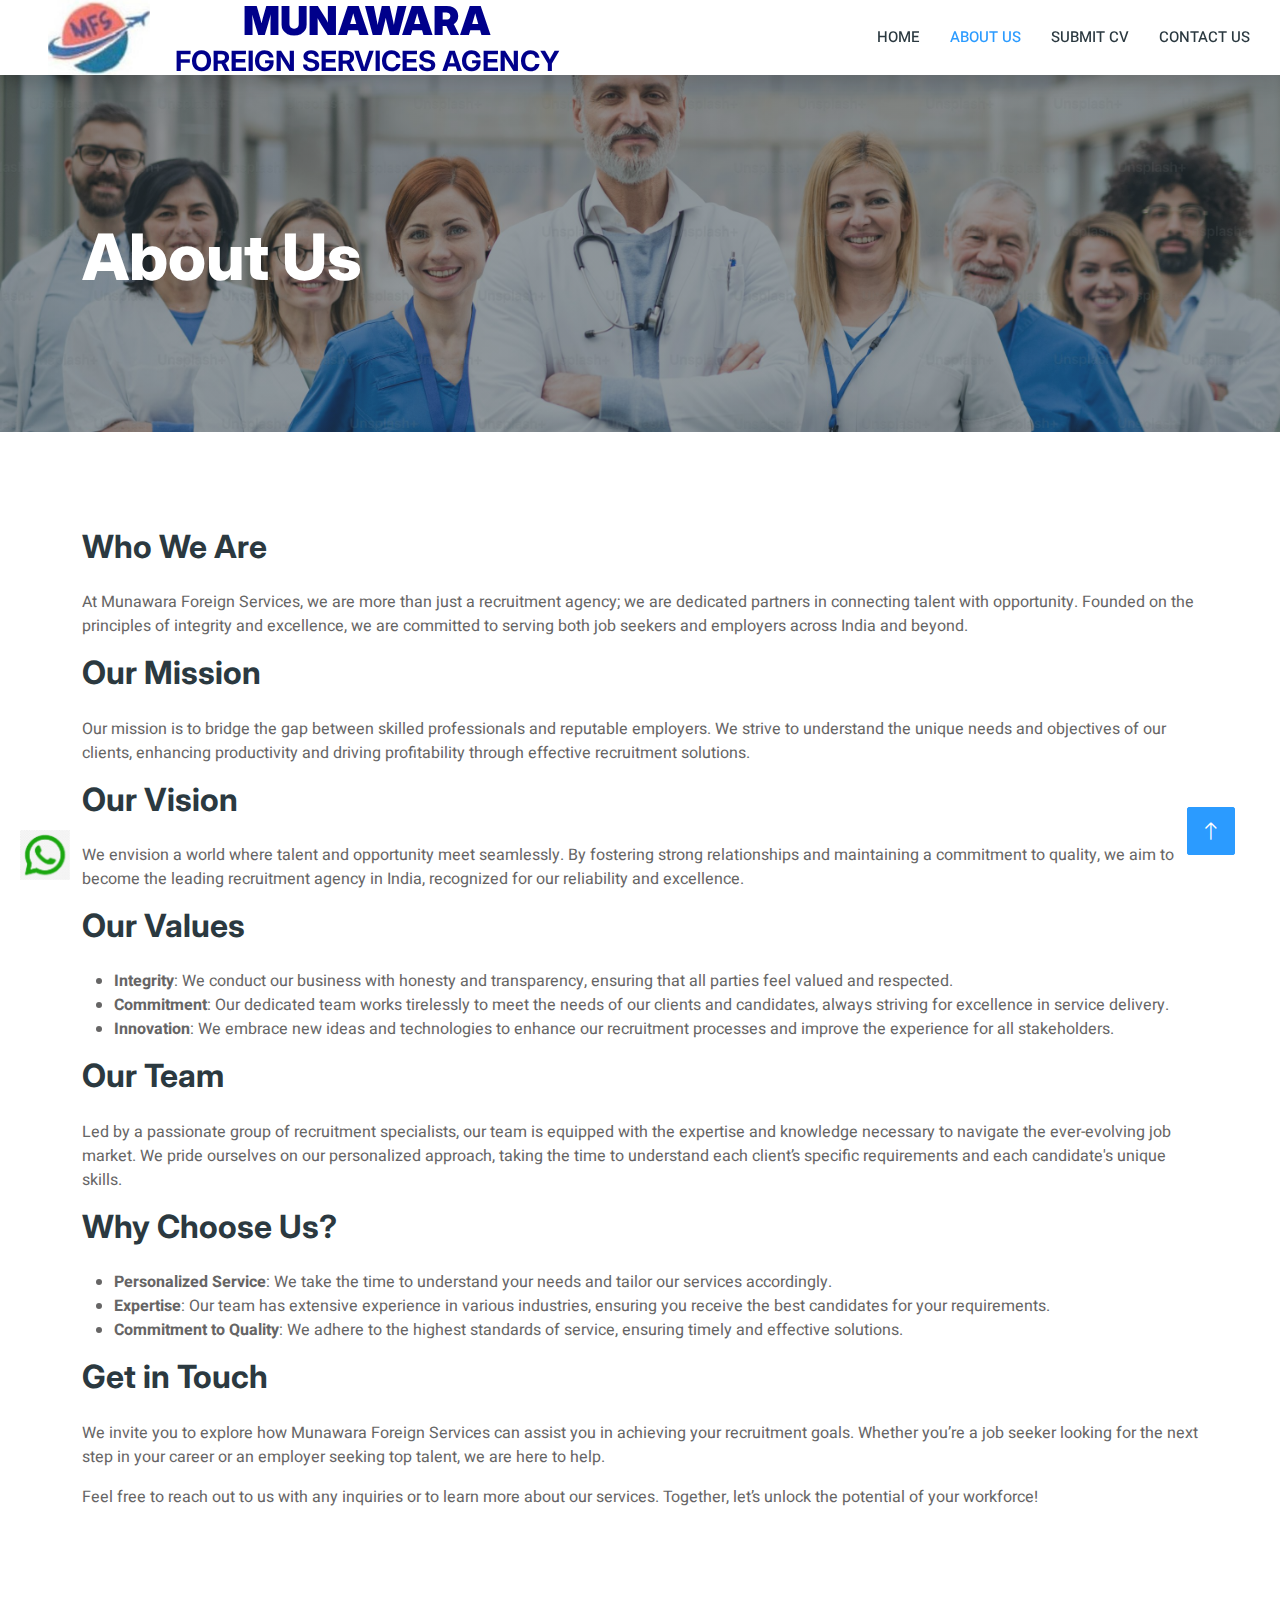
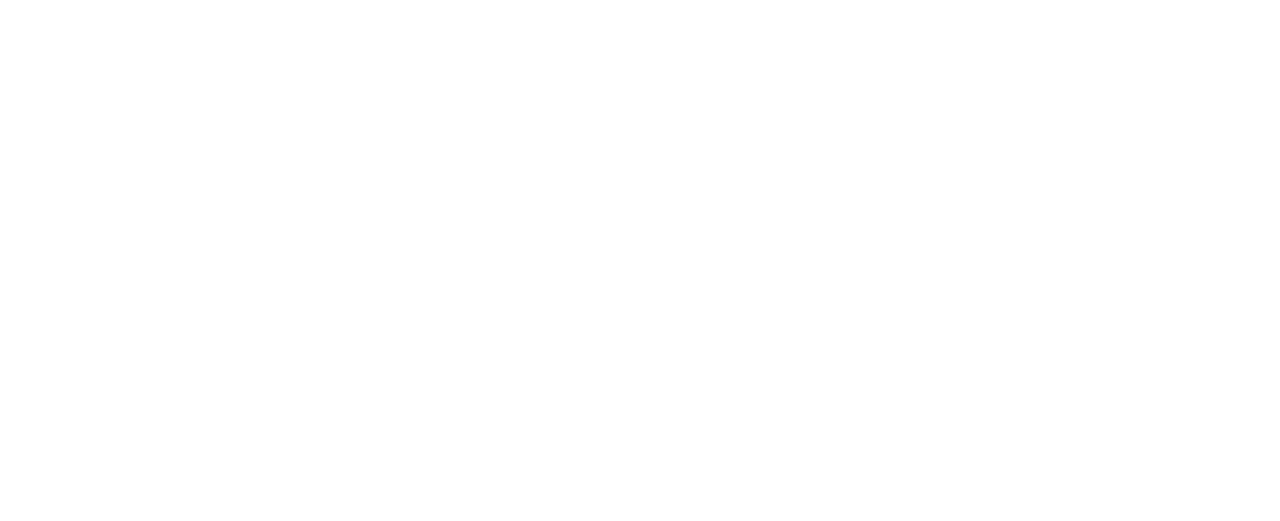
==== about.html @ ba039fb8 "added country code in whatsapp" ====
<!DOCTYPE html>
<html lang="en">

<head>
    <meta charset="utf-8">
    <title>Munawara Foriegn Services</title>
    <meta content="width=device-width, initial-scale=1.0" name="viewport">
    <meta content="" name="keywords">
    <meta content="" name="description">

    <!-- Favicon -->
    <link href="img/favicon.ico" rel="icon">

    <!-- Google Web Fonts -->
    <link rel="preconnect" href="https://fonts.googleapis.com">
    <link rel="preconnect" href="https://fonts.gstatic.com" crossorigin>
    <link href="https://fonts.googleapis.com/css2?family=Heebo:wght@400;500;600&family=Inter:wght@700;800&display=swap" rel="stylesheet">
    
    <!-- Icon Font Stylesheet -->
    <link href="https://cdnjs.cloudflare.com/ajax/libs/font-awesome/5.10.0/css/all.min.css" rel="stylesheet">
    <link href="https://cdn.jsdelivr.net/npm/bootstrap-icons@1.4.1/font/bootstrap-icons.css" rel="stylesheet">

    <!-- Libraries Stylesheet -->
    <link href="lib/animate/animate.min.css" rel="stylesheet">
    <link href="lib/owlcarousel/assets/owl.carousel.min.css" rel="stylesheet">

    <!-- Customized Bootstrap Stylesheet -->
    <link href="css/bootstrap.min.css" rel="stylesheet">

    <!-- Template Stylesheet -->
    <link href="css/style.css" rel="stylesheet">
</head>

<body>
    <div class="container-xxl bg-white p-0">
        <!-- Spinner Start -->
        <div id="spinner" class="show bg-white position-fixed translate-middle w-100 vh-100 top-50 start-50 d-flex align-items-center justify-content-center">
            <div class="spinner-border text-secondary" style="width: 3rem; height: 3rem;" role="status">
                <span class="sr-only">Loading...</span>
            </div>
        </div>
        <!-- Spinner End -->


        <!-- Navbar Start -->
        <nav class="navbar navbar-expand-lg bg-white navbar-light shadow sticky-top p-0">
            <a href="index.html" class="navbar-brand d-flex align-items-center text-center py-0 px-4 px-lg-5">
                <img src="img/mfs-logo.jpg" alt="Company Logo" class="company-logo">
                <div class="brand-text">
                    <h1 class="m-0 " style="color: darkblue;"><b>MUNAWARA</b></h1>
                    <h3 class="m-0 " style=" color: darkblue;">FOREIGN SERVICES AGENCY</h3>
                </div>
				
            </a>
            <button type="button" class="navbar-toggler me-4" data-bs-toggle="collapse" data-bs-target="#navbarCollapse">
                <span class="navbar-toggler-icon"></span>
            </button>
            <div class="collapse navbar-collapse" id="navbarCollapse">
                <div class="navbar-nav ms-auto p-4 p-lg-0">
                    <a href="index.html" class="nav-item nav-link ">Home</a>
                    <a href="about.html" class="nav-item nav-link active">About US</a>
                    <a href="job-list.html" class="nav-item nav-link">Submit CV</a>
                    <a href="contact.html" class="nav-item nav-link">Contact US</a>
                </div>
                
            </div>
        </nav>
        <!-- Navbar End -->
        <a href="https://wa.me/+918008033007" target="_blank" class="whatsapp-link">
            <img src="img/whatslogo1.png" alt="WhatsApp">
            
        </a>

        <!-- Header Start -->
        <div class="container-xxl py-5 bg-dark page-header mb-5">
            <div class="container my-5 pt-5 pb-4">
                <h1 class="display-3 text-white mb-3 animated slideInDown">About Us</h1>
            </div>
        </div>
        <!-- Header End -->

 <!-- About Us Content Start -->
 <div class="container py-5">
    <h2 class="mb-4">Who We Are</h2>
    <p>At Munawara Foreign Services, we are more than just a recruitment agency; we are dedicated partners in connecting talent with opportunity. Founded on the principles of integrity and excellence, we are committed to serving both job seekers and employers across India and beyond.</p>

    <h2 class="mb-4">Our Mission</h2>
    <p>Our mission is to bridge the gap between skilled professionals and reputable employers. We strive to understand the unique needs and objectives of our clients, enhancing productivity and driving profitability through effective recruitment solutions.</p>

    <h2 class="mb-4">Our Vision</h2>
    <p>We envision a world where talent and opportunity meet seamlessly. By fostering strong relationships and maintaining a commitment to quality, we aim to become the leading recruitment agency in India, recognized for our reliability and excellence.</p>

    <h2 class="mb-4">Our Values</h2>
    <ul>
        <li><strong>Integrity</strong>: We conduct our business with honesty and transparency, ensuring that all parties feel valued and respected.</li>
        <li><strong>Commitment</strong>: Our dedicated team works tirelessly to meet the needs of our clients and candidates, always striving for excellence in service delivery.</li>
        <li><strong>Innovation</strong>: We embrace new ideas and technologies to enhance our recruitment processes and improve the experience for all stakeholders.</li>
    </ul>

    <h2 class="mb-4">Our Team</h2>
    <p>Led by a passionate group of recruitment specialists, our team is equipped with the expertise and knowledge necessary to navigate the ever-evolving job market. We pride ourselves on our personalized approach, taking the time to understand each client’s specific requirements and each candidate's unique skills.</p>

    <h2 class="mb-4">Why Choose Us?</h2>
    <ul>
        <li><strong>Personalized Service</strong>: We take the time to understand your needs and tailor our services accordingly.</li>
        <li><strong>Expertise</strong>: Our team has extensive experience in various industries, ensuring you receive the best candidates for your requirements.</li>
        <li><strong>Commitment to Quality</strong>: We adhere to the highest standards of service, ensuring timely and effective solutions.</li>
    </ul>

    <h2 class="mb-4">Get in Touch</h2>
    <p>We invite you to explore how Munawara Foreign Services can assist you in achieving your recruitment goals. Whether you’re a job seeker looking for the next step in your career or an employer seeking top talent, we are here to help.</p>
    <p>Feel free to reach out to us with any inquiries or to learn more about our services. Together, let’s unlock the potential of your workforce!</p>
</div>
<!-- About Us Content End -->

       

       <!-- Footer Start -->
        <div class="container-fluid bg-dark text-white-50 footer pt-5 mt-5 wow fadeIn" data-wow-delay="0.1s">
            <div class="container py-5">
                <div class="row g-5">
                    
                    <div class="col-lg-3 col-md-6">
                        <h5 class="text-white mb-4">Contact</h5>
                        <p class="mb-2"><i class="fa fa-map-marker-alt me-3"></i><span>Flat No.3E,
                            3rd Floor,<br>Yeturu Towers,
                            A.C.Guards,<br>
                            Lakdikapul,Hyderabad,<br>Telangana-500004</span></p>
                        <p class="mb-2"><i class="fa fa-phone-alt me-3"></i>040-29344007<br> &nbsp;&nbsp;&nbsp;&nbsp;&nbsp;+91 8008033007</p>
                        <p class="mb-2"><i class="fa fa-envelope me-3"></i>munavarahr@gmail.com</p>
                        <div class="d-flex pt-2">
                            <a class="btn btn-outline-light btn-social" href=""><i class="fab fa-twitter"></i></a>
                            <a class="btn btn-outline-light btn-social" href=""><i class="fab fa-facebook-f"></i></a>
                            <a class="btn btn-outline-light btn-social" href=""><i class="fab fa-youtube"></i></a>
                            <a class="btn btn-outline-light btn-social" href=""><i class="fab fa-linkedin-in"></i></a>
                        </div>
                    </div>
                </div>
            </div>
            
            <div class="container">
                <div class="copyright">
                    <div class="row">
                        <div class="col-md-6 text-center text-md-start mb-3 mb-md-0">
                            Munawara. All Right Reserved. 
							
                        </div>
                        
                    </div>
                </div>
            </div>
        </div>
        <!-- Footer End -->

        <!-- Back to Top -->
        <a href="#" class="btn btn-lg btn-secondary btn-lg-square back-to-top"><i class="bi bi-arrow-up"></i></a>
    </div>

    <!-- JavaScript Libraries -->
    <script src="https://code.jquery.com/jquery-3.4.1.min.js"></script>
    <script src="https://cdn.jsdelivr.net/npm/bootstrap@5.0.0/dist/js/bootstrap.bundle.min.js"></script>
    <script src="lib/wow/wow.min.js"></script>
    <script src="lib/easing/easing.min.js"></script>
    <script src="lib/waypoints/waypoints.min.js"></script>
    <script src="lib/owlcarousel/owl.carousel.min.js"></script>

    <!-- Template Javascript -->
    <script src="js/main.js"></script>
</body>

</html>
---- css/style.css ----
:root {
    
	--primary: #2B9BFF;
    --secondary: #00B074;
    --light: #EFFDF5;
    --dark: #2B3940;
}

.whatsapp-link img {
    width: 50px; /* Adjust the size as needed */
    height: 50px;
    position: fixed; /* Keeps the icon in a fixed position */
    bottom: 20px; /* Adjust the position */
    left: 20px;
    z-index: 1000; /* Ensures it stays on top */
}


/* Change the border color of input fields on focus */
input:focus, textarea:focus {
    border-color: blue !important;
    box-shadow: 0 0 5px blue; /* Optional: adds a glow effect */
}


.back-to-top {
    position: fixed;
    display: none;
    right: 45px;
    bottom: 45px;
    z-index: 99;
}



#spinner {
    opacity: 0;
    visibility: hidden;
    transition: opacity .5s ease-out, visibility 0s linear .5s;
    z-index: 99999;
}

#spinner.show {
    transition: opacity .5s ease-out, visibility 0s linear 0s;
    visibility: visible;
    opacity: 1;
}


/*** Button ***/
.btn {
    font-family: 'Inter', sans-serif;
    font-weight: 600;
    transition: .5s;
}

.btn.btn-primary,
.btn.btn-secondary {
    color: #FFFFFF;
}

.btn-square {
    width: 38px;
    height: 38px;
}

.btn-sm-square {
    width: 32px;
    height: 32px;
}

.btn-lg-square {
    width: 48px;
    height: 48px;
}

.btn-square,
.btn-sm-square,
.btn-lg-square {
    padding: 0;
    display: flex;
    align-items: center;
    justify-content: center;
    font-weight: normal;
    border-radius: 2px;
}

.brand-text {
    
    font-weight: normal;
}

.company-logo {
    width: 100%;
    height: 100%;
    margin-right: 5%;
}

.navbar .dropdown-toggle::after {
    border: none;
    content: "\f107";
    font-family: "Font Awesome 5 Free";
    font-weight: 900;
    vertical-align: middle;
    margin-left: 5px;
    transition: .5s;
}

.navbar .dropdown-toggle[aria-expanded=true]::after {
    transform: rotate(-180deg);
}

.navbar-dark .navbar-nav .nav-link,
.navbar-light .navbar-nav .nav-link {
    margin-right: 30px;
    padding: 25px 0;
    color: #FFFFFF;
    font-size: 15px;
    text-transform: uppercase;
    outline: none;
}

.navbar-dark .navbar-nav .nav-link:hover,
.navbar-dark .navbar-nav .nav-link.active,
.navbar-light .navbar-nav .nav-link:hover,
.navbar-light .navbar-nav .nav-link.active {
    color: var(--primary);
}

@media (max-width: 991.98px) {
    .navbar-dark .navbar-nav .nav-link,
    .navbar-light .navbar-nav .nav-link {
        margin-right: 0;
        padding: 10px 0;
        font-size: 12px; /* Decrease font size for mobile */
    }

    .navbar-light .navbar-nav {
        border-top: 1px solid #EEEEEE;
    }

    .brand-text {
        font-size: 12px; /* Decrease font size for brand text */
        text-align: center; /* Center text */
    }

    .company-logo {
        width: 80px; /* Adjust logo size */
    }
}

.navbar-light .navbar-brand,
.navbar-light a.btn {
    height: 75px;
}

.navbar-light .navbar-nav .nav-link {
    color: var(--dark);
    font-weight: 500;
}

.navbar-light.sticky-top {
    top: -100px;
    transition: .5s;
}

@media (min-width: 992px) {
    .navbar .nav-item .dropdown-menu {
        display: block;
        top: 100%;
        margin-top: 0;
        transform: rotateX(-75deg);
        transform-origin: 0% 0%;
        opacity: 0;
        visibility: hidden;
        transition: .5s;
    }

    .navbar .nav-item:hover .dropdown-menu {
        transform: rotateX(0deg);
        visibility: visible;
        transition: .5s;
        opacity: 1;
    }
}

/*** Header ***/
.header-carousel .owl-carousel-item {
    height: 500px; /* Adjust this value as needed */
    overflow: hidden; /* Hide overflow content */
}

.header-carousel .owl-carousel-item img {
    height: 100%; /* Make the image fill the height of the container */
    width: 100%; /* Ensure the image takes full width */
    object-fit: cover; /* Cover the entire area without distortion */
    display: block; /* Remove any gaps below the image */
}

/* Adjustments for smaller screens */
@media (max-width: 768px) {
    .header-carousel .owl-carousel-item {
        height: 200px; /* Adjust this value for smaller screens */
    }
    
    .header-carousel .owl-carousel-item img {
        height: 100%; /* Maintain fill */
        object-fit: cover; /* Cover the area */
    }
}
.header-carousel .owl-nav {
    position: absolute;
    top: 50%;
    right: 8%;
    transform: translateY(-50%);
    display: flex;
    flex-direction: column;
}

.header-carousel .owl-nav .owl-prev,
.header-carousel .owl-nav .owl-next {
    margin: 7px 0;
    width: 45px;
    height: 45px;
    display: flex;
    align-items: center;
    justify-content: center;
    color: #FFFFFF;
    background: transparent;
    border: 1px solid #FFFFFF;
    border-radius: 2px;
    font-size: 22px;
    transition: .5s;
}

.header-carousel .owl-nav .owl-prev:hover,
.header-carousel .owl-nav .owl-next:hover {
    background: var(--primary);
    border-color: var(--primary);
}

.page-header {
    background: linear-gradient(rgba(43, 57, 64, .5), rgba(43, 57, 64, .5)), url(../img/carousel-1.jpg) center center no-repeat;
    background-size: cover;
}

.breadcrumb-item + .breadcrumb-item::before {
    color: var(--light);
}

/*** About ***/
.about-bg {
    background-image: -webkit-repeating-radial-gradient(center center, rgba(0, 0, 0, 0.2), rgba(0, 0, 0, 0.2) 1px, transparent 1px, transparent 100%);
    background-image: -moz-repeating-radial-gradient(center center, rgba(0, 0, 0, 0.2), rgba(0, 0, 0, 0.2) 1px, transparent 1px, transparent 100%);
    background-image: -ms-repeating-radial-gradient(center center, rgba(0, 0, 0, 0.2), rgba(0, 0, 0, 0.2) 1px, transparent 1px, transparent 100%);
    background-image: -o-repeating-radial-gradient(center center, rgba(0, 0, 0, 0.2), rgba(0, 0, 0, 0.2) 1px, transparent 1px, transparent 100%);
    background-image: repeating-radial-gradient(center center, rgba(0, 0, 0, 0.2), rgba(0, 0, 0, 0.2) 1px, transparent 1px, transparent 100%);
    background-size: 5px 5px;
}


/*** Category ***/
.cat-item {
    display: block;
    box-shadow: 0 0 45px rgba(0, 0, 0, .08);
    border: 1px solid transparent;
    transition: .5s;
}

.cat-item:hover {
    border-color: rgba(0, 0, 0, .08);
    box-shadow: none;
}


/*** Job Listing ***/
.nav-pills .nav-item .active {
    border-bottom: 2px solid var(--primary);
}

.job-item {
    border: 1px solid transparent;
    border-radius: 2px;
    box-shadow: 0 0 45px rgba(0, 0, 0, .08);
    transition: .5s;
}

.job-item:hover {
    border-color: rgba(0, 0, 0, .08);
    box-shadow: none;
}


/*** Testimonial ***/
.testimonial-carousel .owl-item .testimonial-item,
.testimonial-carousel .owl-item.center .testimonial-item * {
    transition: .5s;
}

.testimonial-carousel .owl-item.center .testimonial-item {
    background: var(--primary) !important;
}

.testimonial-carousel .owl-item.center .testimonial-item * {
    color: #FFFFFF !important;
}

.testimonial-carousel .owl-dots {
    margin-top: 24px;
    display: flex;
    align-items: flex-end;
    justify-content: center;
}

.testimonial-carousel .owl-dot {
    position: relative;
    display: inline-block;
    margin: 0 5px;
    width: 15px;
    height: 15px;
    border: 5px solid var(--primary);
    border-radius: 2px;
    transition: .5s;
}

.testimonial-carousel .owl-dot.active {
    background: var(--dark);
    border-color: var(--primary);
}


/*** Footer ***/
.footer .btn.btn-social {
    margin-right: 5px;
    width: 35px;
    height: 35px;
    display: flex;
    align-items: center;
    justify-content: center;
    color: var(--light);
    border: 1px solid rgba(255,255,255,0.5);
    border-radius: 2px;
    transition: .3s;
}

.footer .btn.btn-social:hover {
    color: var(--primary);
    border-color: var(--light);
}

.footer .btn.btn-link {
    display: block;
    margin-bottom: 5px;
    padding: 0;
    text-align: left;
    font-size: 15px;
    font-weight: normal;
    text-transform: capitalize;
    transition: .3s;
}

.footer .btn.btn-link::before {
    position: relative;
    content: "\f105";
    font-family: "Font Awesome 5 Free";
    font-weight: 900;
    margin-right: 10px;
}

.footer .btn.btn-link:hover {
    letter-spacing: 1px;
    box-shadow: none;
}

.footer .form-control {
    border-color: rgba(255,255,255,0.5);
}

.footer .copyright {
    padding: 25px 0;
    font-size: 15px;
    border-top: 1px solid rgba(256, 256, 256, .1);
}

.footer .copyright a {
    color: var(--light);
}

.footer .footer-menu a {
    margin-right: 15px;
    padding-right: 15px;
    border-right: 1px solid rgba(255, 255, 255, .1);
}

.footer .footer-menu a:last-child {
    margin-right: 0;
    padding-right: 0;
    border-right: none;
}
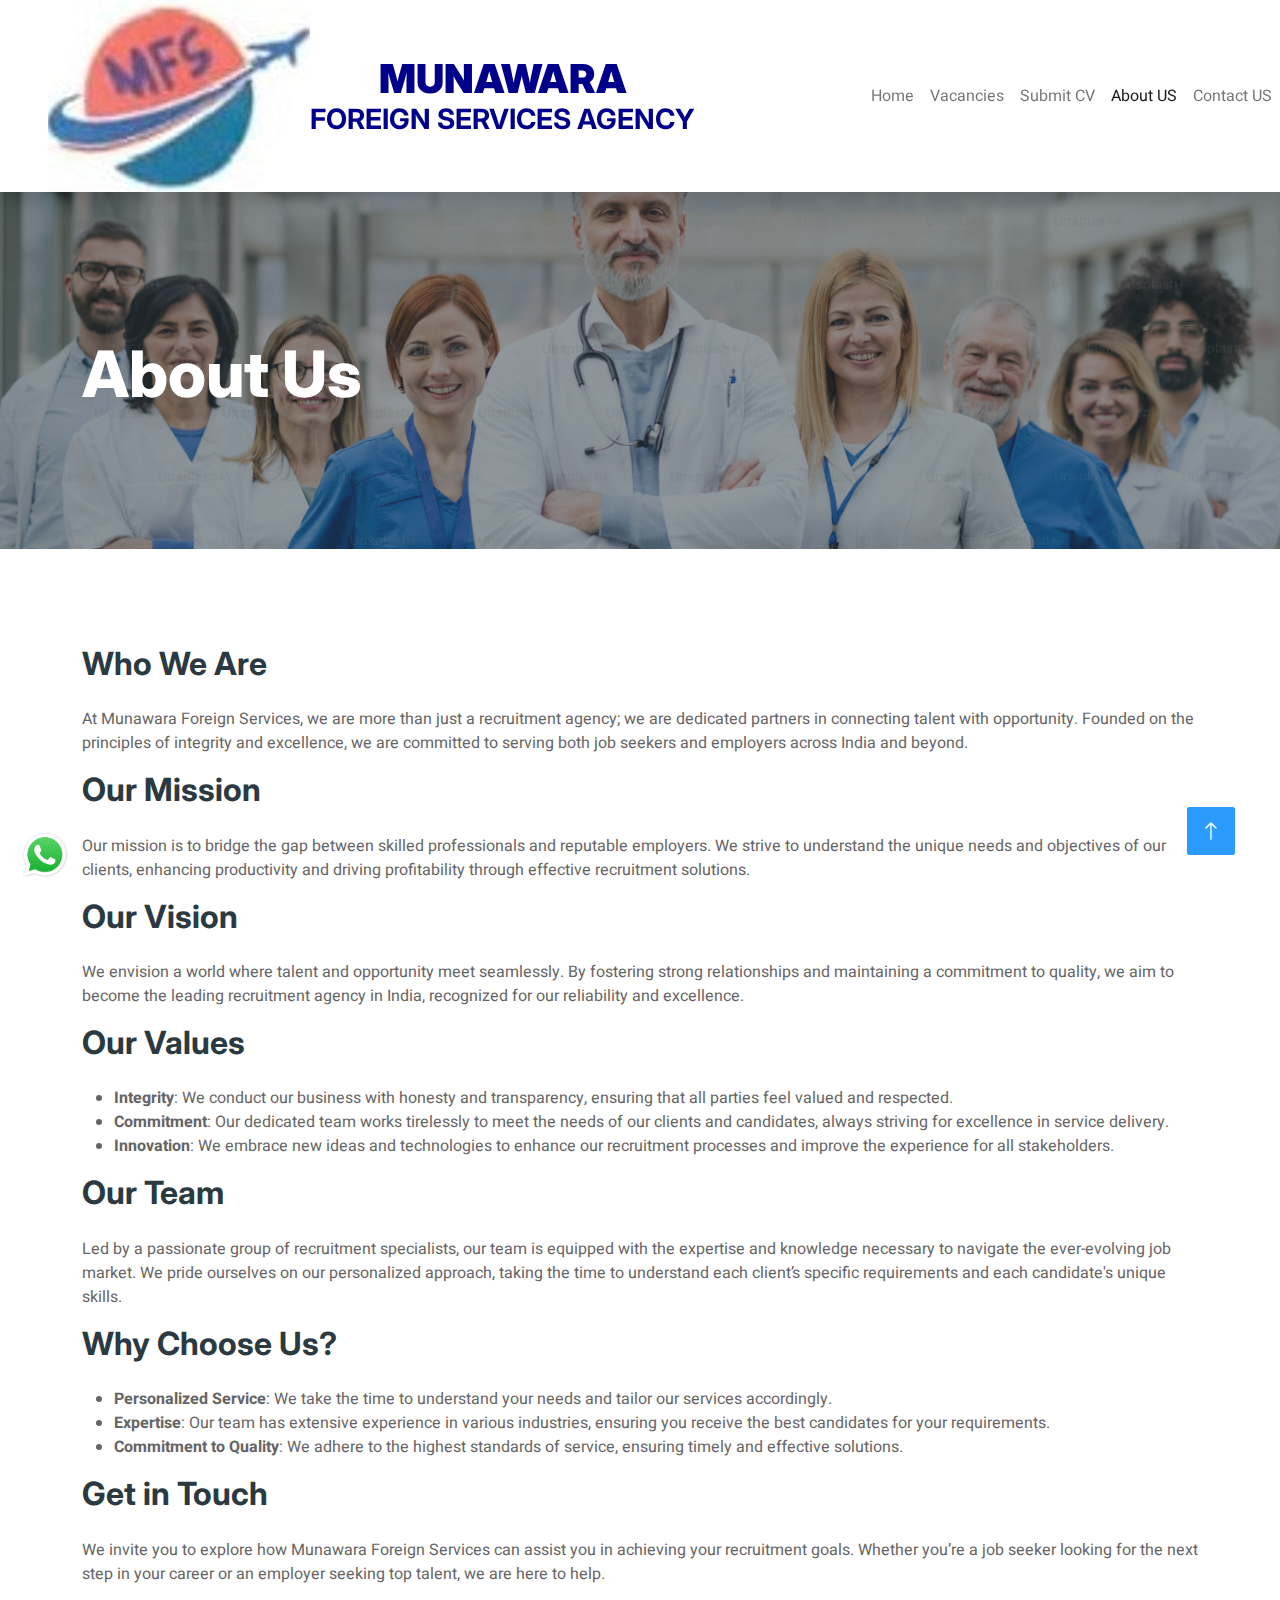
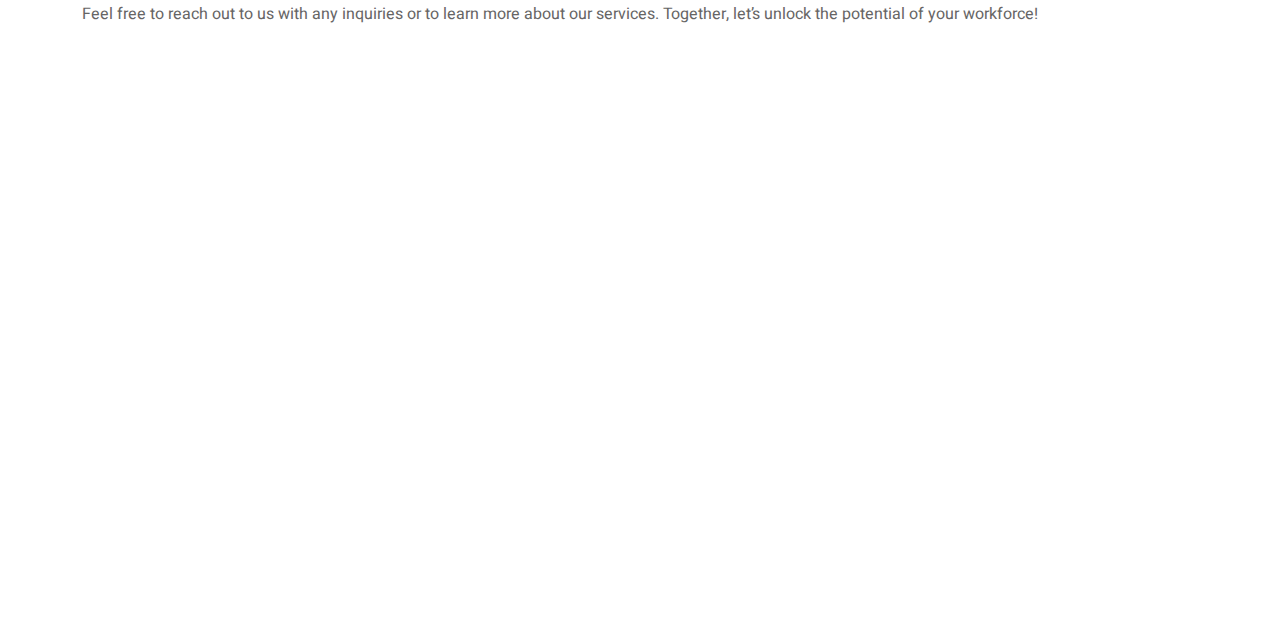
==== commit 778ca624: "changed css" ====
--- a/about.html
+++ b/about.html
@@ -58,8 +58,9 @@
             <div class="collapse navbar-collapse" id="navbarCollapse">
                 <div class="navbar-nav ms-auto p-4 p-lg-0">
                     <a href="index.html" class="nav-item nav-link ">Home</a>
+                    <a href="index.html" class="nav-item nav-link">Vacancies</a>
+                    <a href="job-list.html" class="nav-item nav-link">Submit CV</a>
                     <a href="about.html" class="nav-item nav-link active">About US</a>
-                    <a href="job-list.html" class="nav-item nav-link">Submit CV</a>
                     <a href="contact.html" class="nav-item nav-link">Contact US</a>
                 </div>
                 
--- a/css/style.css
+++ b/css/style.css
@@ -86,48 +86,41 @@
     border-radius: 2px;
 }
 
-.brand-text {
-    
-    font-weight: normal;
-}
-
-.company-logo {
+/* General styles for the navbar */
+.navbar {
     width: 100%;
-    height: 100%;
-    margin-right: 5%;
-}
-
-.navbar .dropdown-toggle::after {
-    border: none;
-    content: "\f107";
-    font-family: "Font Awesome 5 Free";
-    font-weight: 900;
-    vertical-align: middle;
-    margin-left: 5px;
-    transition: .5s;
-}
-
-.navbar .dropdown-toggle[aria-expanded=true]::after {
-    transform: rotate(-180deg);
-}
-
-.navbar-dark .navbar-nav .nav-link,
-.navbar-light .navbar-nav .nav-link {
-    margin-right: 30px;
-    padding: 25px 0;
-    color: #FFFFFF;
-    font-size: 15px;
-    text-transform: uppercase;
-    outline: none;
-}
-
-.navbar-dark .navbar-nav .nav-link:hover,
-.navbar-dark .navbar-nav .nav-link.active,
-.navbar-light .navbar-nav .nav-link:hover,
-.navbar-light .navbar-nav .nav-link.active {
-    color: var(--primary);
-}
-
+    overflow: hidden; /* Prevent overflow */
+}
+
+/* Styles for mobile devices */
+@media (max-width: 768px) {
+    .navbar-brand {
+        display: flex;
+        flex-direction: column;
+        align-items: center;
+    }
+
+    .navbar-nav {
+        display: flex;
+        flex-direction: column;
+        align-items: center;
+    }
+
+    .navbar-nav .nav-link {
+        padding: 10px 0; /* Adjust padding for better spacing */
+    }
+
+    .brand-text {
+        font-size: 12px; /* Decrease font size for brand text */
+        text-align: center; /* Center text */
+    }
+
+    .company-logo {
+        width: 80px; /* Adjust logo size */
+    }
+}
+
+/* Additional adjustments for better responsiveness */
 @media (max-width: 991.98px) {
     .navbar-dark .navbar-nav .nav-link,
     .navbar-light .navbar-nav .nav-link {
@@ -140,29 +133,20 @@
         border-top: 1px solid #EEEEEE;
     }
 
-    .brand-text {
-        font-size: 12px; /* Decrease font size for brand text */
-        text-align: center; /* Center text */
-    }
-
-    .company-logo {
-        width: 80px; /* Adjust logo size */
-    }
-}
-
-.navbar-light .navbar-brand,
-.navbar-light a.btn {
-    height: 75px;
-}
-
-.navbar-light .navbar-nav .nav-link {
-    color: var(--dark);
-    font-weight: 500;
-}
-
-.navbar-light.sticky-top {
-    top: -100px;
-    transition: .5s;
+    .navbar-light .navbar-brand,
+    .navbar-light a.btn {
+        height: 75px;
+    }
+
+    .navbar-light .navbar-nav .nav-link {
+        color: var(--dark);
+        font-weight: 500;
+    }
+
+    .navbar-light.sticky-top {
+        top: -100px;
+        transition: .5s;
+    }
 }
 
 @media (min-width: 992px) {
@@ -181,9 +165,9 @@
         transform: rotateX(0deg);
         visibility: visible;
         transition: .5s;
-        opacity: 1;
-    }
-}
+    }
+}
+
 
 /*** Header ***/
 .header-carousel .owl-carousel-item {
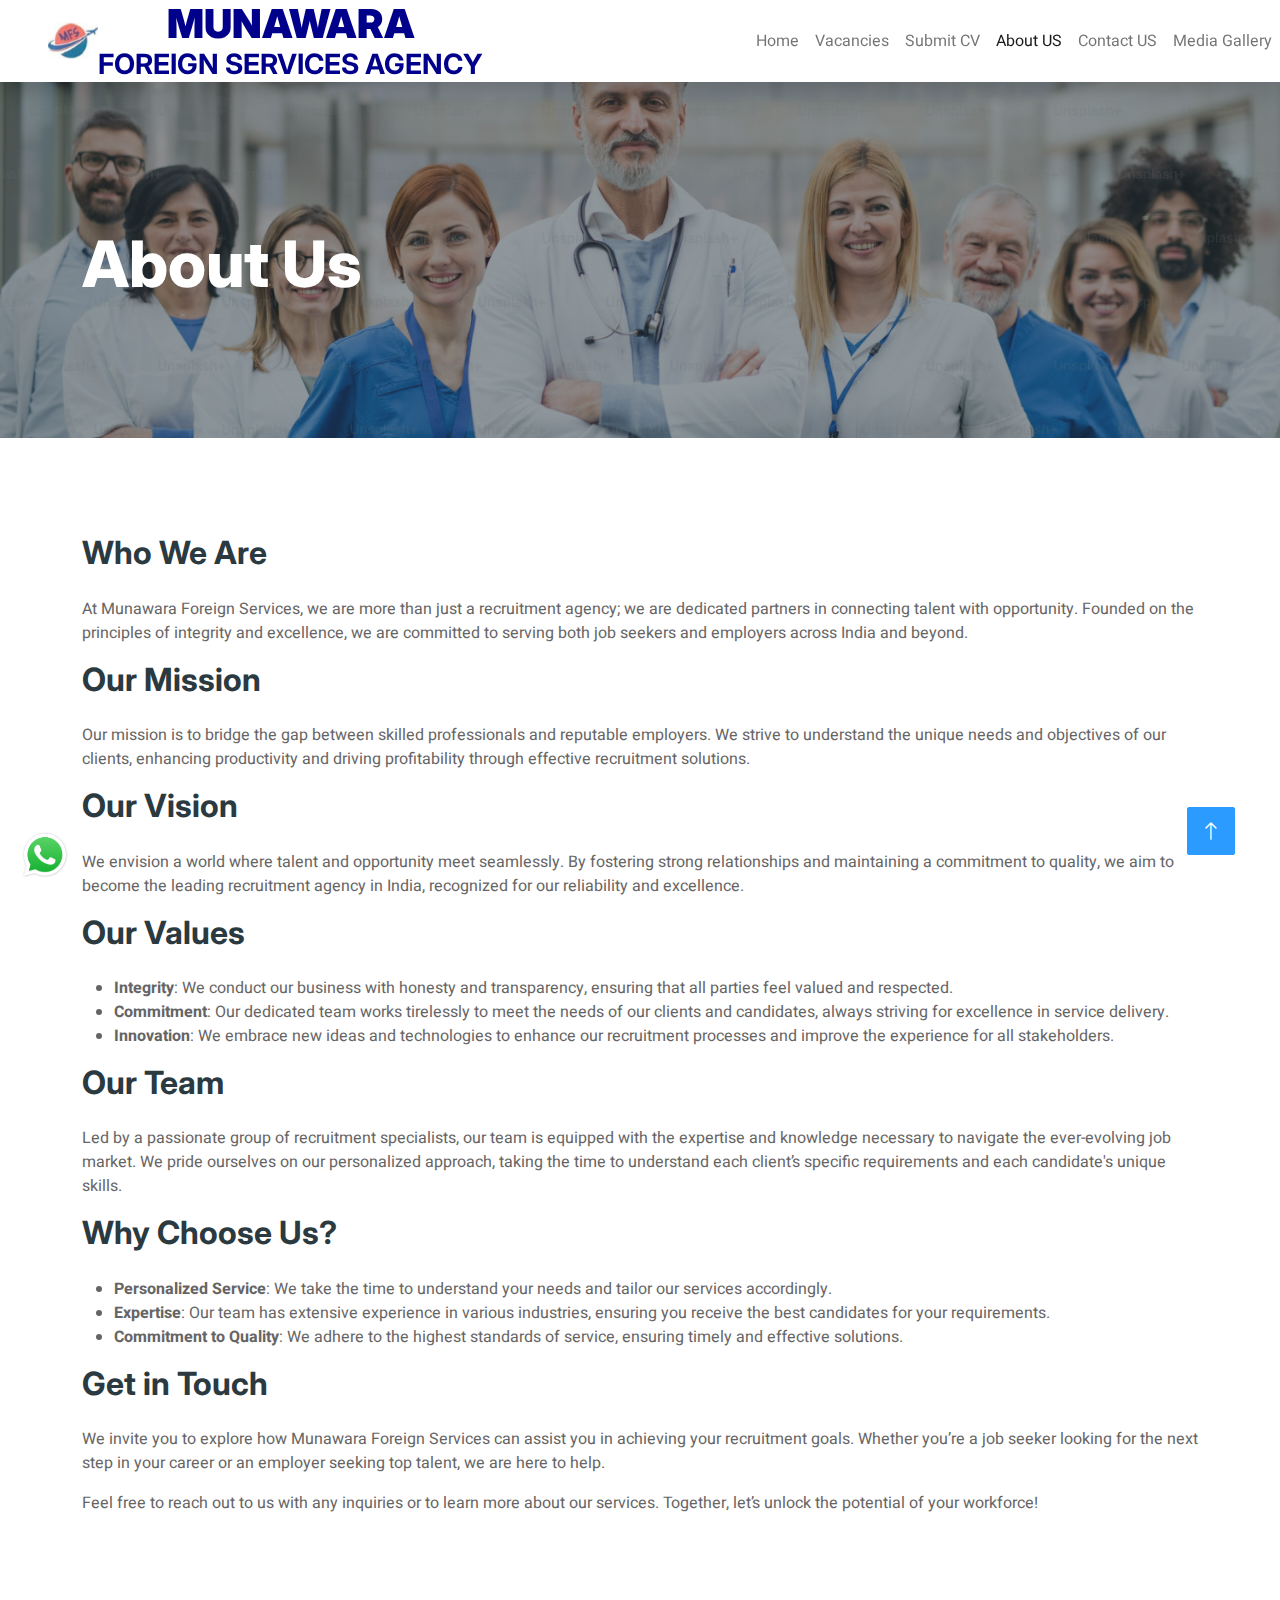
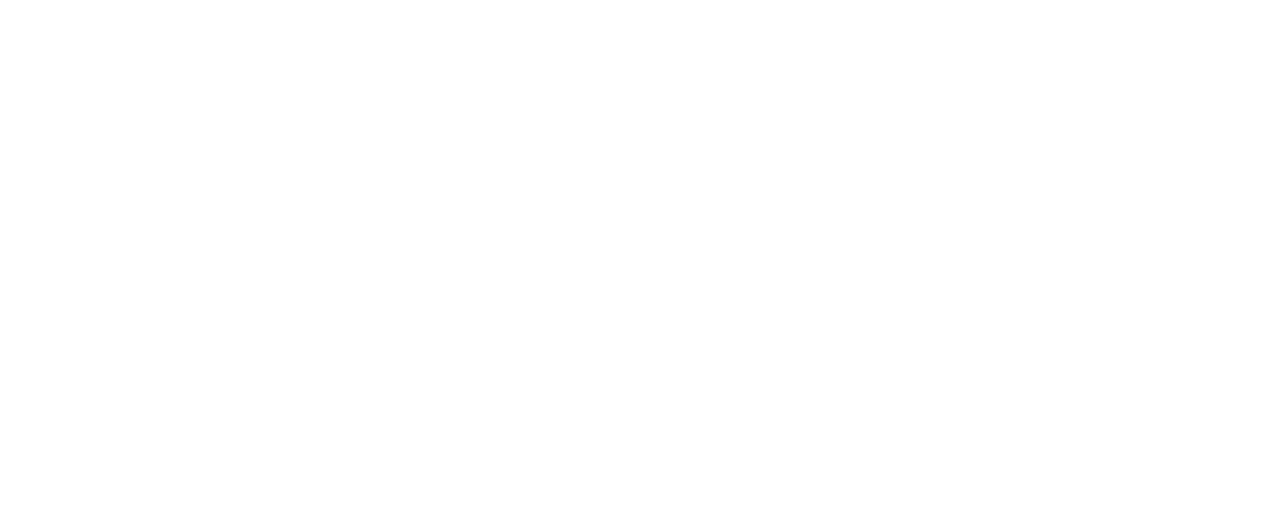
==== commit a859416a: "added media gallery" ====
--- a/about.html
+++ b/about.html
@@ -58,10 +58,11 @@
             <div class="collapse navbar-collapse" id="navbarCollapse">
                 <div class="navbar-nav ms-auto p-4 p-lg-0">
                     <a href="index.html" class="nav-item nav-link ">Home</a>
-                    <a href="index.html" class="nav-item nav-link">Vacancies</a>
+                    <a href="job-detail.html" class="nav-item nav-link">Vacancies</a>
                     <a href="job-list.html" class="nav-item nav-link">Submit CV</a>
                     <a href="about.html" class="nav-item nav-link active">About US</a>
                     <a href="contact.html" class="nav-item nav-link">Contact US</a>
+                    <a href="media-gallary.html" class="nav-item nav-link">Media Gallery</a>
                 </div>
                 
             </div>
@@ -131,7 +132,7 @@
                         <p class="mb-2"><i class="fa fa-envelope me-3"></i>munavarahr@gmail.com</p>
                         <div class="d-flex pt-2">
                             <a class="btn btn-outline-light btn-social" href=""><i class="fab fa-twitter"></i></a>
-                            <a class="btn btn-outline-light btn-social" href=""><i class="fab fa-facebook-f"></i></a>
+                            <a class="btn btn-outline-light btn-social" href="https://www.facebook.com/profile.php?id=61566871420436"><i class="fab fa-facebook-f"></i></a>
                             <a class="btn btn-outline-light btn-social" href=""><i class="fab fa-youtube"></i></a>
                             <a class="btn btn-outline-light btn-social" href=""><i class="fab fa-linkedin-in"></i></a>
                         </div>
--- a/css/style.css
+++ b/css/style.css
@@ -85,6 +85,9 @@
     font-weight: normal;
     border-radius: 2px;
 }
+.company-logo {
+    width: 50px; /* Adjust logo size */
+}
 
 /* General styles for the navbar */
 .navbar {
@@ -100,6 +103,16 @@
         align-items: center;
     }
 
+    .navbar-toggler {
+        order: 1; /* Ensure the toggle button appears first */
+        margin-top: 10px; /* Add margin to prevent overlap */
+    }
+
+    .navbar-collapse {
+        order: 2; /* Ensure the nav items appear after the toggle button */
+        margin-top: 20px; /* Add margin to push items below the company name */
+    }
+
     .navbar-nav {
         display: flex;
         flex-direction: column;
@@ -116,7 +129,7 @@
     }
 
     .company-logo {
-        width: 80px; /* Adjust logo size */
+        width: 40px; /* Adjust logo size */
     }
 }
 
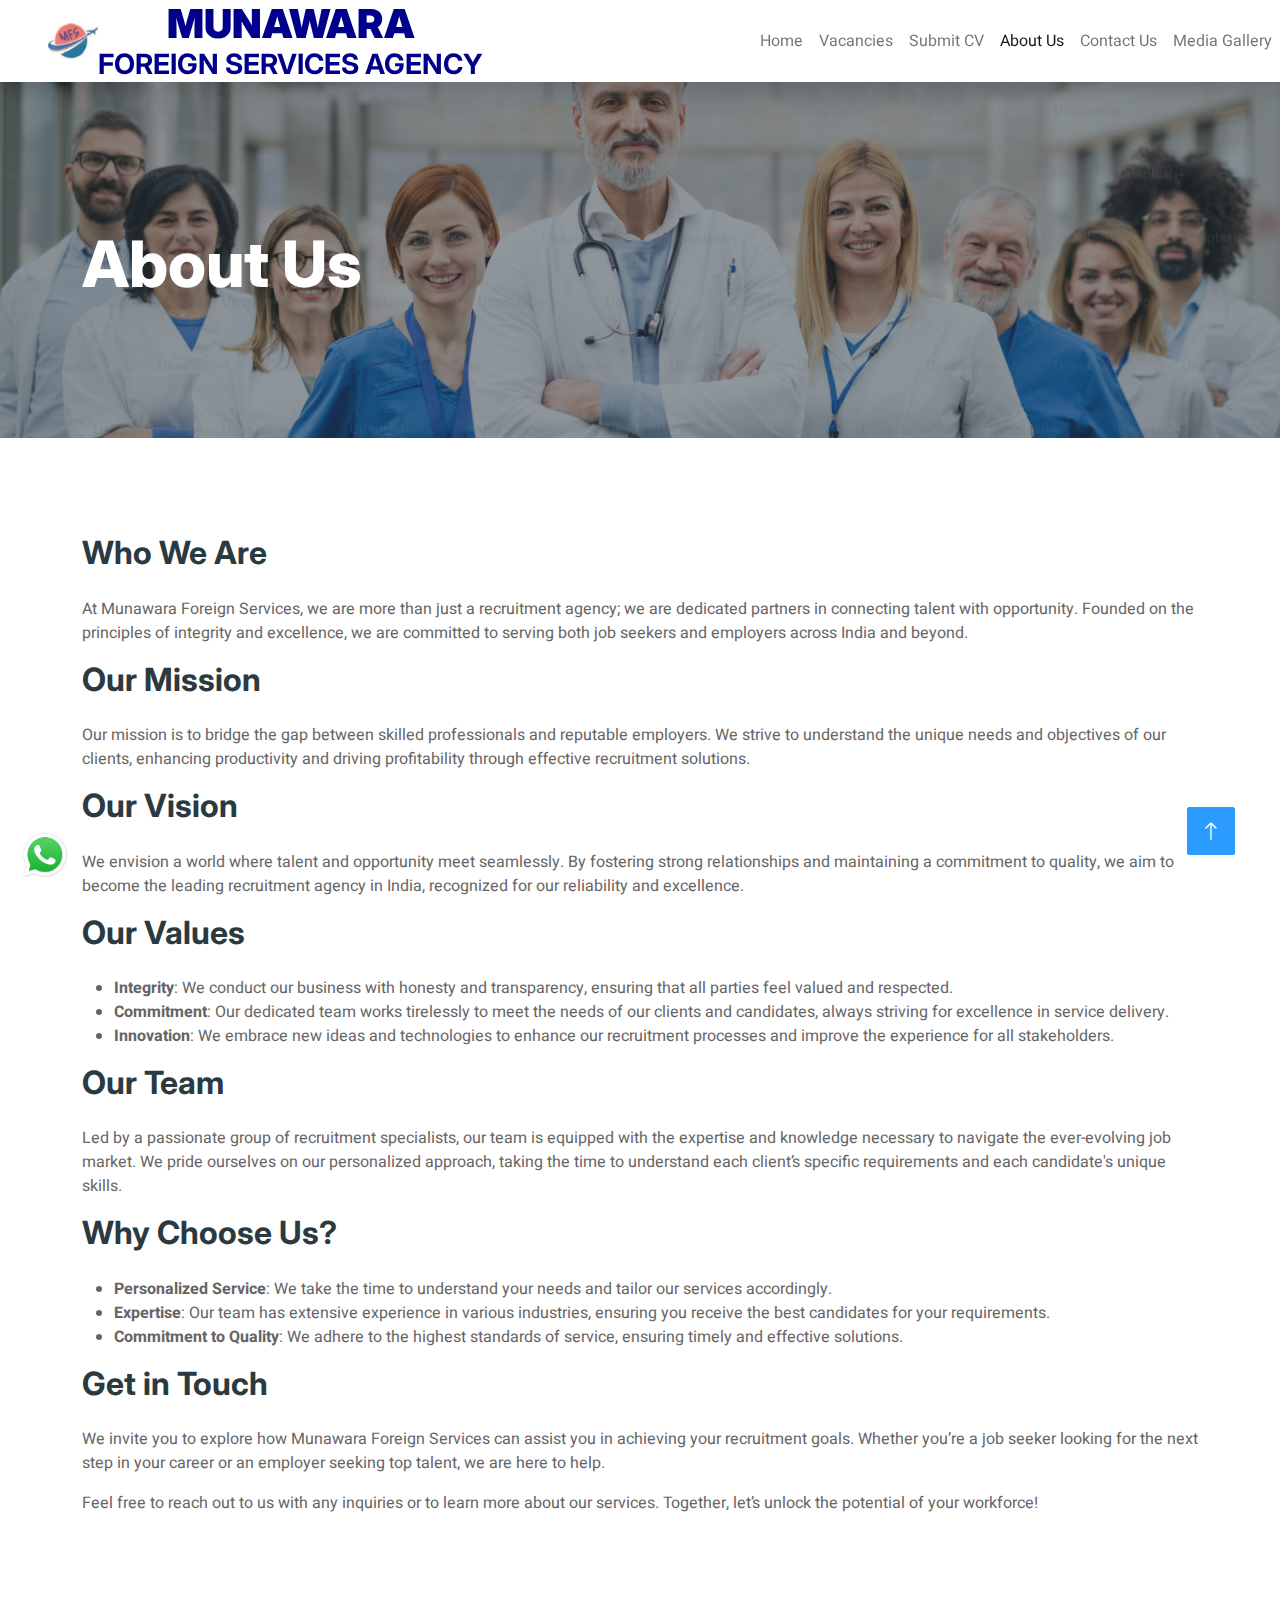
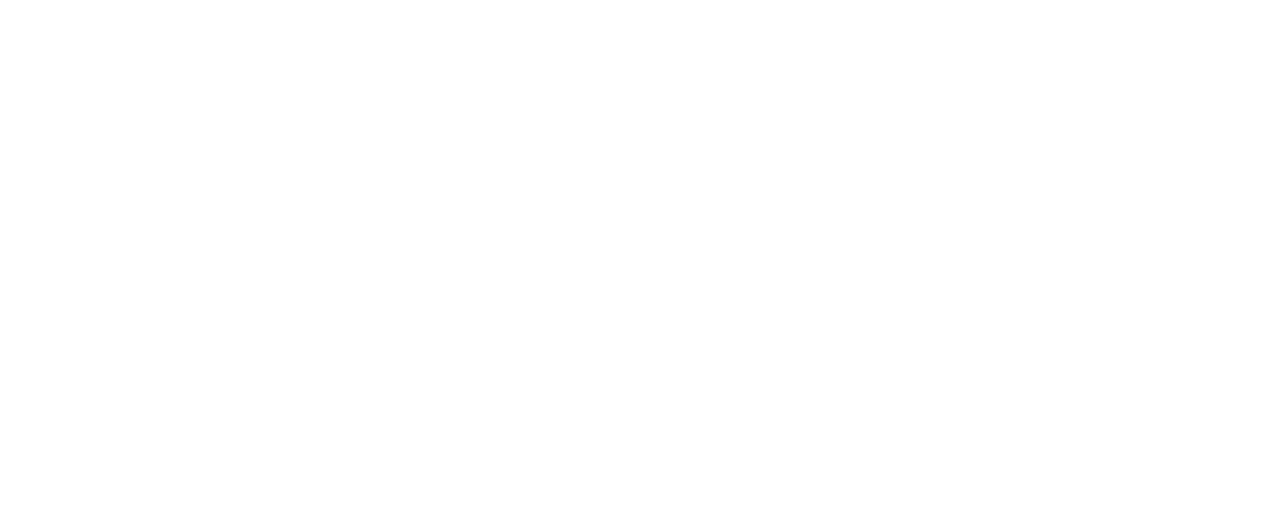
==== commit 24b4efab: "gallary changes" ====
--- a/about.html
+++ b/about.html
@@ -60,8 +60,8 @@
                     <a href="index.html" class="nav-item nav-link ">Home</a>
                     <a href="job-detail.html" class="nav-item nav-link">Vacancies</a>
                     <a href="job-list.html" class="nav-item nav-link">Submit CV</a>
-                    <a href="about.html" class="nav-item nav-link active">About US</a>
-                    <a href="contact.html" class="nav-item nav-link">Contact US</a>
+                    <a href="about.html" class="nav-item nav-link active">About Us</a>
+                    <a href="contact.html" class="nav-item nav-link">Contact Us</a>
                     <a href="media-gallary.html" class="nav-item nav-link">Media Gallery</a>
                 </div>
                 
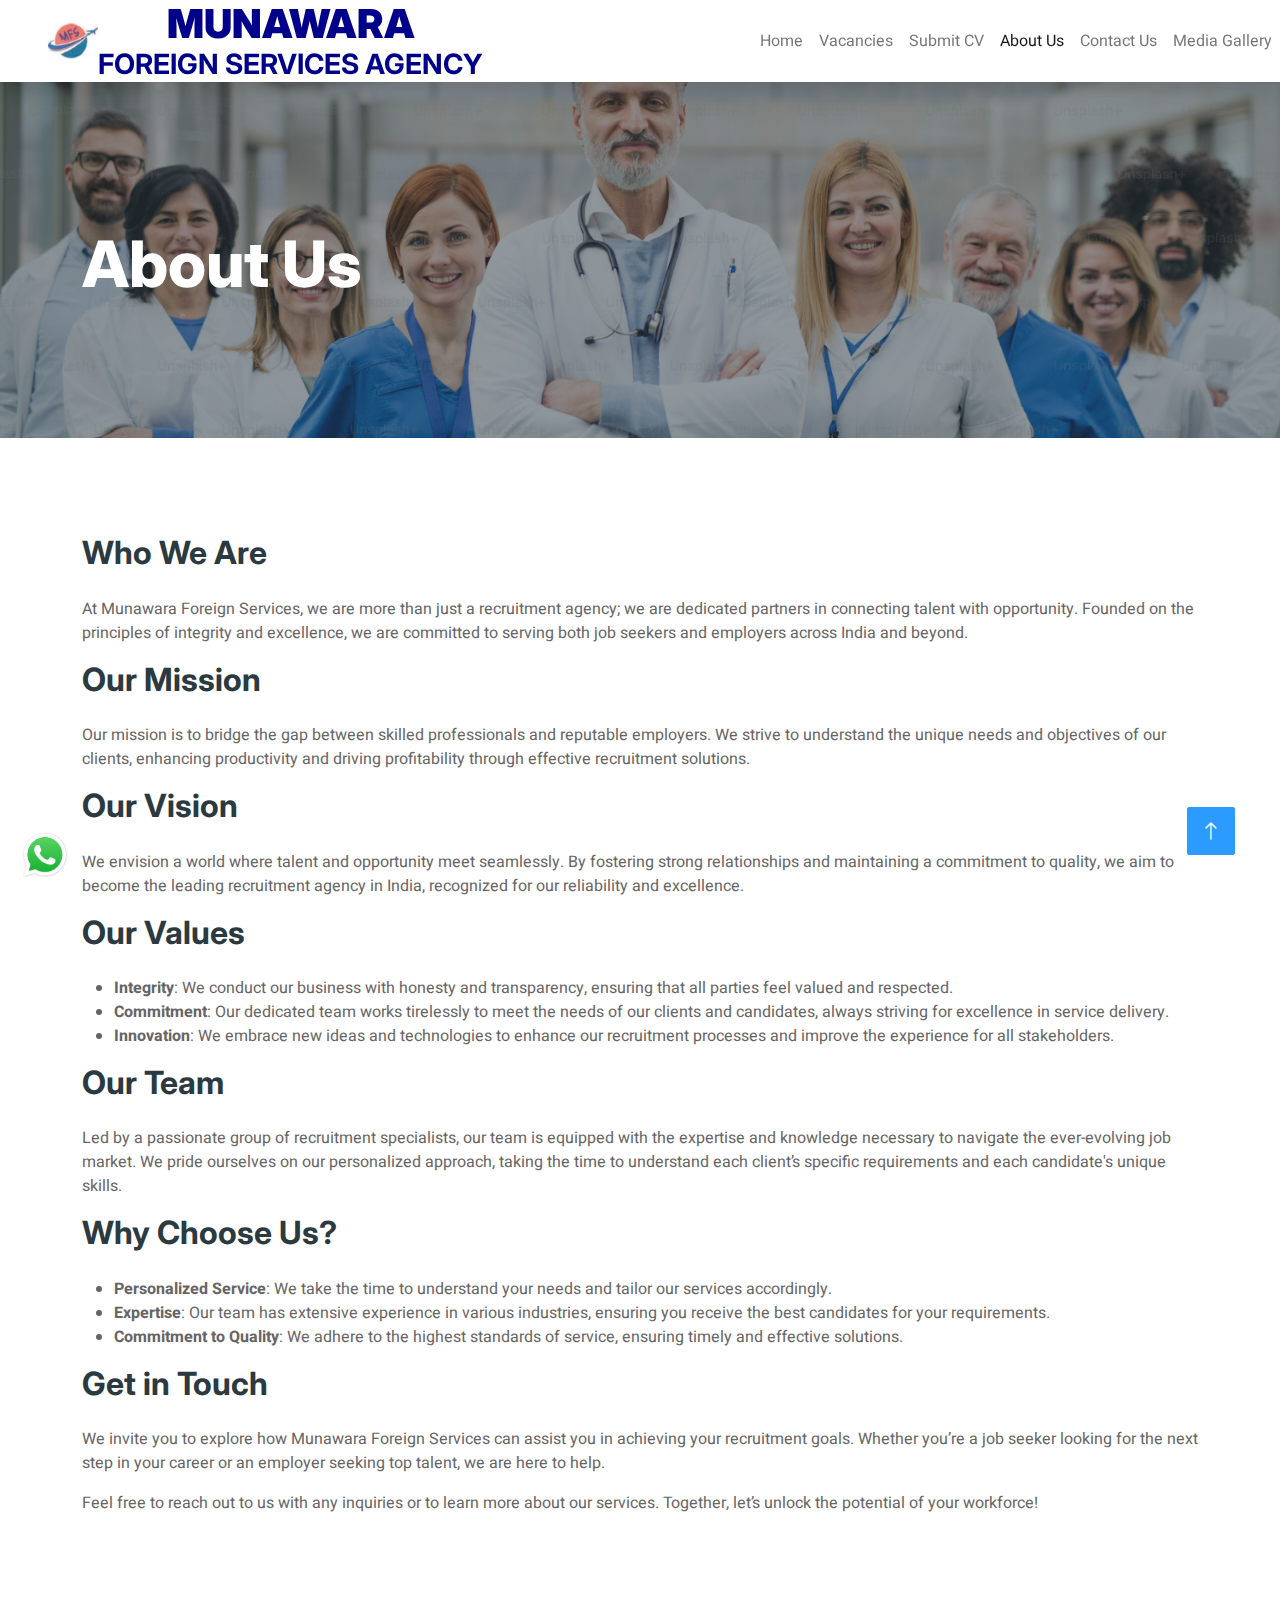
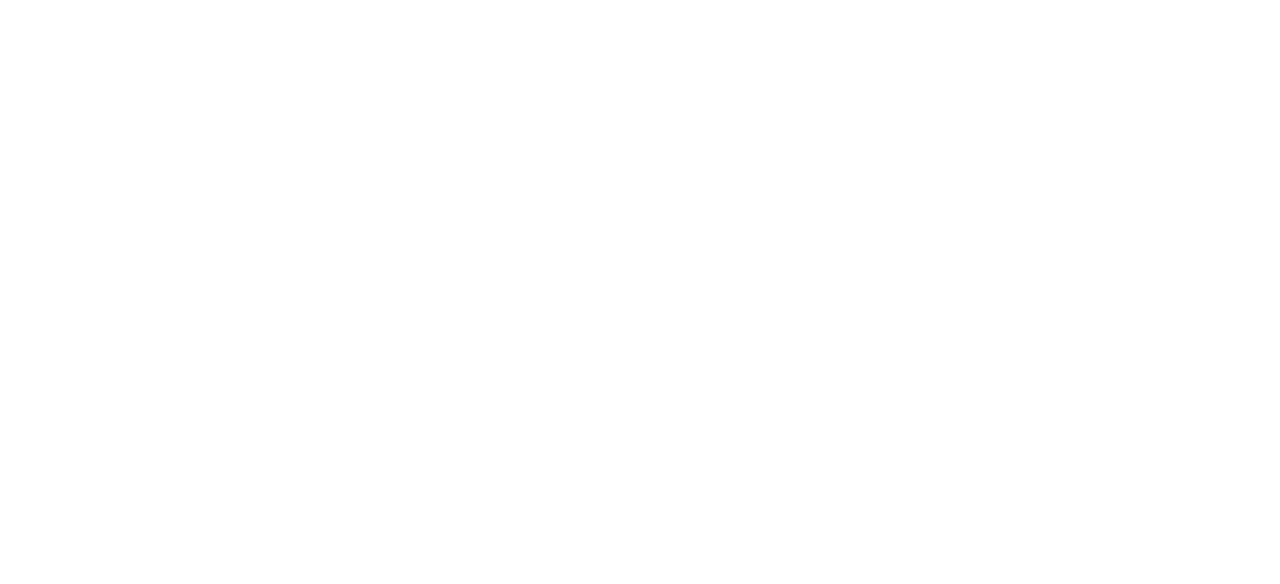
==== commit a32accb2: "added email" ====
--- a/about.html
+++ b/about.html
@@ -3,13 +3,13 @@
 
 <head>
     <meta charset="utf-8">
-    <title>Munawara Foriegn Services</title>
+    <title>Munawara Foreign Services</title>
     <meta content="width=device-width, initial-scale=1.0" name="viewport">
     <meta content="" name="keywords">
     <meta content="" name="description">
 
-    <!-- Favicon -->
-    <link href="img/favicon.ico" rel="icon">
+    <link rel="icon" href="img/mfs-logo.jpg"
+        type="image/x-icon" />
 
     <!-- Google Web Fonts -->
     <link rel="preconnect" href="https://fonts.googleapis.com">
@@ -130,6 +130,7 @@
                             Lakdikapul,Hyderabad,<br>Telangana-500004</span></p>
                         <p class="mb-2"><i class="fa fa-phone-alt me-3"></i>040-29344007<br> &nbsp;&nbsp;&nbsp;&nbsp;&nbsp;+91 8008033007</p>
                         <p class="mb-2"><i class="fa fa-envelope me-3"></i>munavarahr@gmail.com</p>
+                        <p class="mb-2"><i class="fa fa-envelope me-3"></i>director@munawaraforeignservices.com</p>
                         <div class="d-flex pt-2">
                             <a class="btn btn-outline-light btn-social" href=""><i class="fab fa-twitter"></i></a>
                             <a class="btn btn-outline-light btn-social" href="https://www.facebook.com/profile.php?id=61566871420436"><i class="fab fa-facebook-f"></i></a>
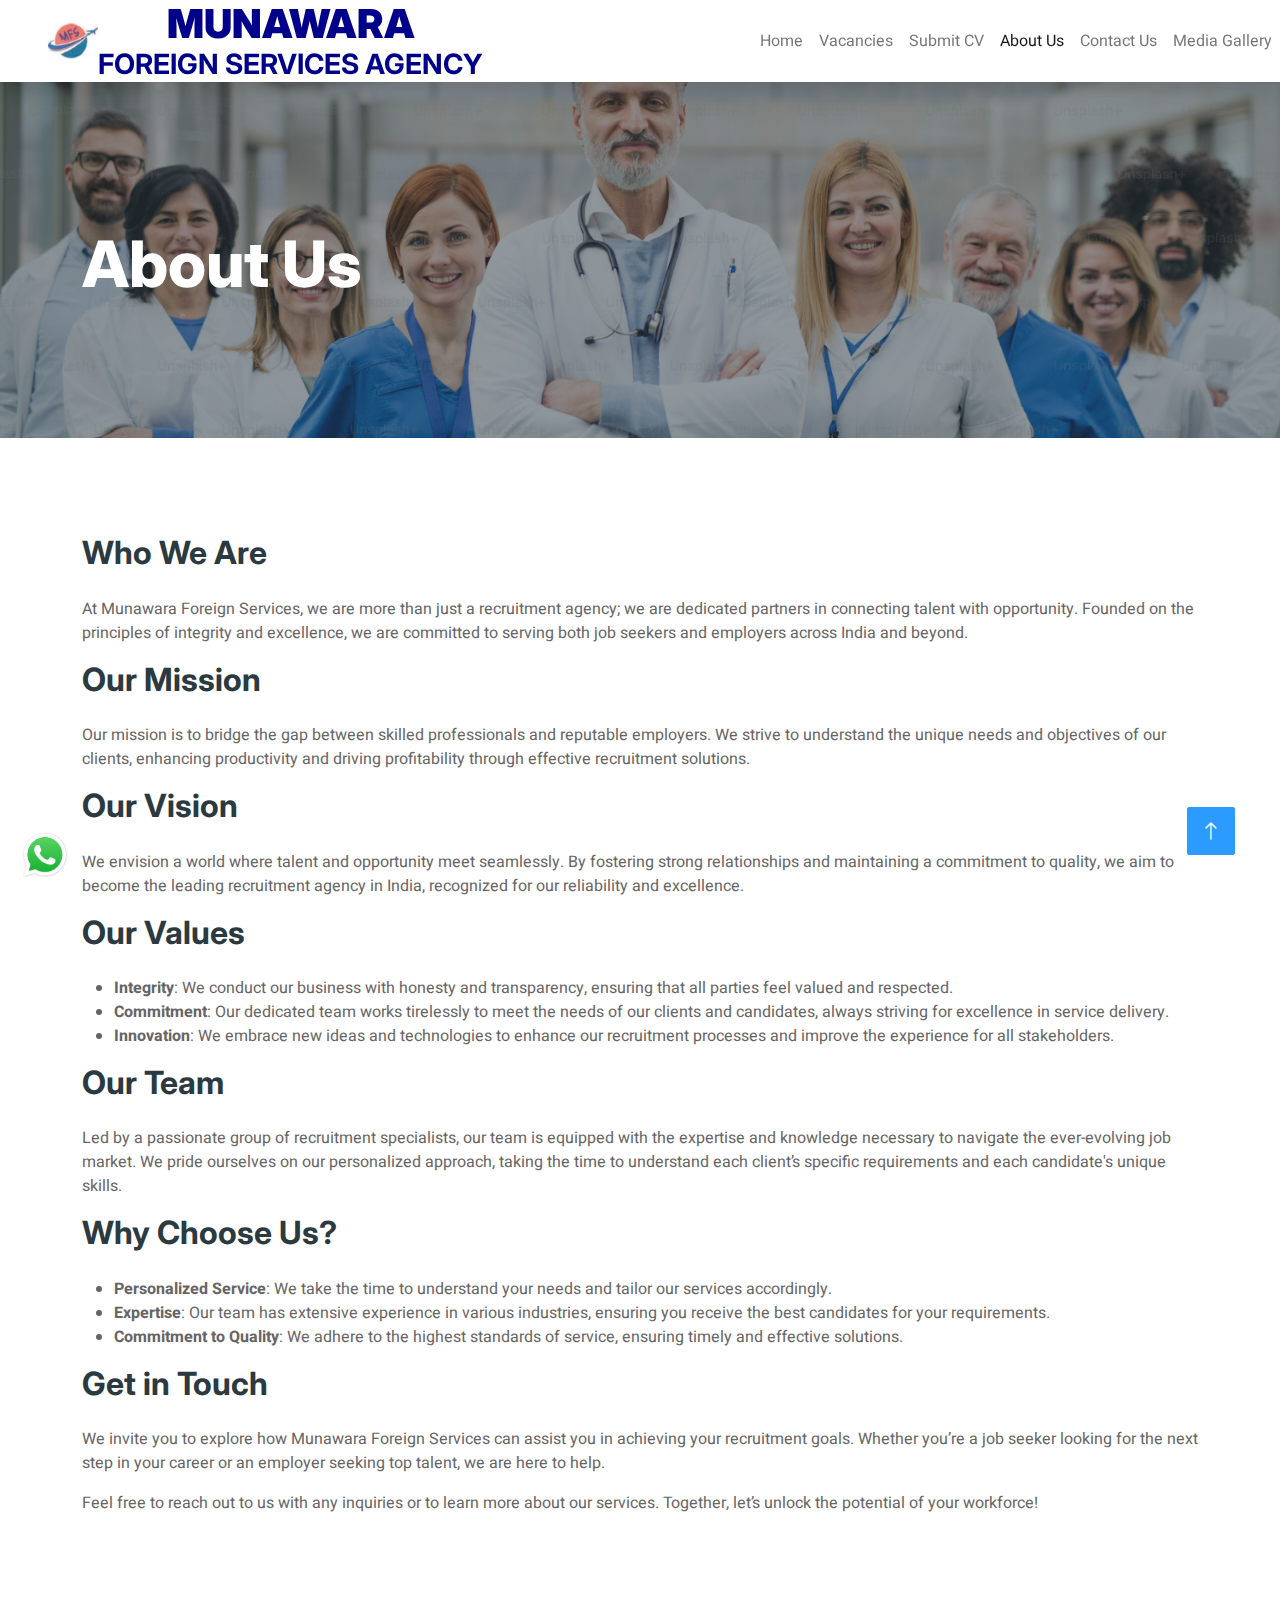
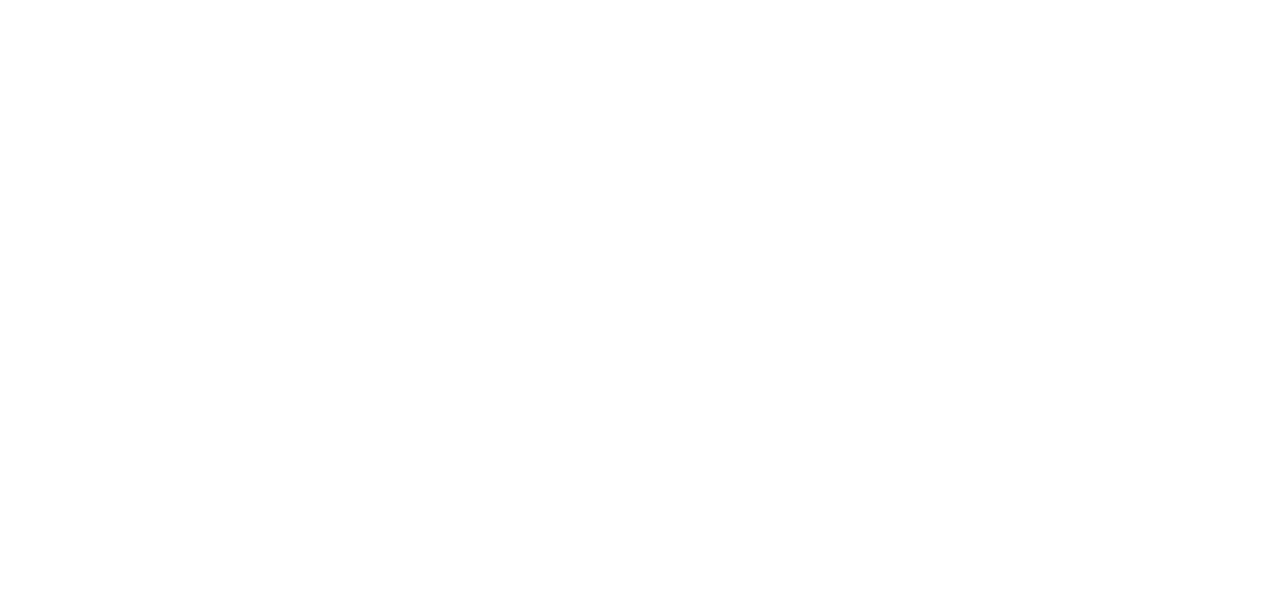
==== commit 061a39ef: "aligned the address" ====
--- a/about.html
+++ b/about.html
@@ -118,41 +118,75 @@
        
 
        <!-- Footer Start -->
-        <div class="container-fluid bg-dark text-white-50 footer pt-5 mt-5 wow fadeIn" data-wow-delay="0.1s">
-            <div class="container py-5">
-                <div class="row g-5">
+       <div class="container-fluid bg-dark text-white-50 footer pt-5 mt-5 wow fadeIn" data-wow-delay="0.1s">
+        <div class="container py-5">
+            <div class="row g-5">
+                
+                <div class="col-lg-3 col-md-6">
+                    <h5 class="text-white mb-4">Contact</h5>
+                
+                    <!-- Address Section -->
+                    <div class="d-flex align-items-start mb-2">
+                        <i class="fa fa-map-marker-alt me-3" style="margin-top: 5px;"></i>
+                        <div>
+                            <span>
+                                Flat No.3E,<br>
+                                3rd Floor,<br>
+                                Yeturu Towers,<br>
+                                A.C. Guards,<br>
+                                Lakdikapul, Hyderabad,<br>
+                                Telangana - 500004
+                            </span>
+                        </div>
+                    </div>
+                
+                    <!-- Phone Section -->
+                    <div class="d-flex align-items-start mb-2">
+                        <i class="fa fa-phone-alt me-3" style="margin-top: 5px;"></i>
+                        <div>
+                            <span>
+                                040-29344007<br>
+                                +91 8008033007
+                            </span>
+                        </div>
+                    </div>
+                
+                    <!-- Email Section -->
+                    <div class="d-flex align-items-start mb-2">
+                        <i class="fa fa-envelope me-3" style="margin-top: 5px;"></i>
+                        <div>
+                            <span>
+                                munavarahr@gmail.com<br>
+                                director@munawaraforeignservices.com
+                            </span>
+                        </div>
+                    </div>
+                
+                    <!-- Social Media Links -->
+                    <div class="d-flex pt-2">
+                        <a class="btn btn-outline-light btn-social" href="#"><i class="fab fa-twitter"></i></a>
+                        <a class="btn btn-outline-light btn-social" href="https://www.facebook.com/profile.php?id=61566871420436"><i class="fab fa-facebook-f"></i></a>
+                        <a class="btn btn-outline-light btn-social" href="#"><i class="fab fa-youtube"></i></a>
+                        <a class="btn btn-outline-light btn-social" href="#"><i class="fab fa-linkedin-in"></i></a>
+                    </div>
+                </div>
+                
+                
+            </div>
+        </div>
+        
+        <div class="container">
+            <div class="copyright">
+                <div class="row">
+                    <div class="col-md-6 text-center text-md-start mb-3 mb-md-0">
+                        Munawara. All Right Reserved. 
+                        
+                    </div>
                     
-                    <div class="col-lg-3 col-md-6">
-                        <h5 class="text-white mb-4">Contact</h5>
-                        <p class="mb-2"><i class="fa fa-map-marker-alt me-3"></i><span>Flat No.3E,
-                            3rd Floor,<br>Yeturu Towers,
-                            A.C.Guards,<br>
-                            Lakdikapul,Hyderabad,<br>Telangana-500004</span></p>
-                        <p class="mb-2"><i class="fa fa-phone-alt me-3"></i>040-29344007<br> &nbsp;&nbsp;&nbsp;&nbsp;&nbsp;+91 8008033007</p>
-                        <p class="mb-2"><i class="fa fa-envelope me-3"></i>munavarahr@gmail.com</p>
-                        <p class="mb-2"><i class="fa fa-envelope me-3"></i>director@munawaraforeignservices.com</p>
-                        <div class="d-flex pt-2">
-                            <a class="btn btn-outline-light btn-social" href=""><i class="fab fa-twitter"></i></a>
-                            <a class="btn btn-outline-light btn-social" href="https://www.facebook.com/profile.php?id=61566871420436"><i class="fab fa-facebook-f"></i></a>
-                            <a class="btn btn-outline-light btn-social" href=""><i class="fab fa-youtube"></i></a>
-                            <a class="btn btn-outline-light btn-social" href=""><i class="fab fa-linkedin-in"></i></a>
-                        </div>
-                    </div>
-                </div>
-            </div>
-            
-            <div class="container">
-                <div class="copyright">
-                    <div class="row">
-                        <div class="col-md-6 text-center text-md-start mb-3 mb-md-0">
-                            Munawara. All Right Reserved. 
-							
-                        </div>
-                        
-                    </div>
-                </div>
-            </div>
-        </div>
+                </div>
+            </div>
+        </div>
+    </div>
         <!-- Footer End -->
 
         <!-- Back to Top -->
--- a/css/style.css
+++ b/css/style.css
@@ -6,6 +6,11 @@
     --light: #EFFDF5;
     --dark: #2B3940;
 }
+
+.address-text {
+    margin-top: 5px; /* Adjust the value as needed */
+}
+
 
 .whatsapp-link img {
     width: 50px; /* Adjust the size as needed */
